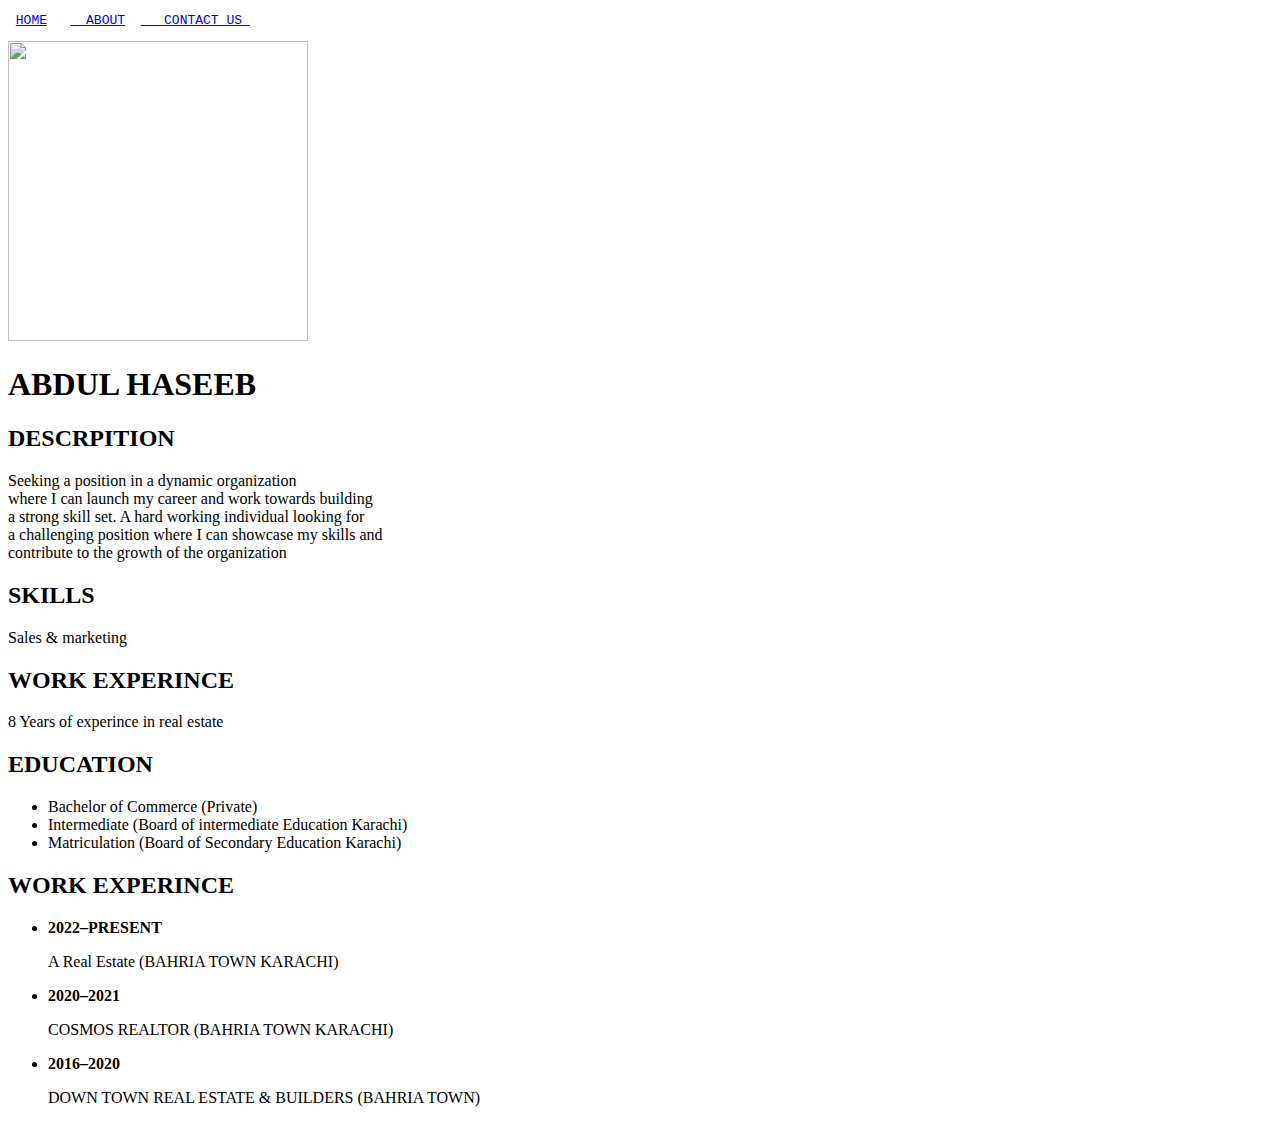
==== index.html @ c31306dc "contact" ====
<!DOCTYPE html>
<html lang="en">
<head>
    <meta charset="UTF-8">
    <meta name="viewport" content="width=device-width, initial-scale=1.0">
    <title>Document</title>
    <link href="STYLESHEET.CSS" type="TEXT/CSS" rel="STYLESHEET">
</head>
 <body>
        <header>
           <div> <pre> <a href="./index.html">HOME</a>   <a href="./About.html">  ABOUT</a>  <a href="./contact us.html">   CONTACT US </a></pre></div>
        <img src="./HASEEB.jpg" width="300px" height="300px">
           
           <h1> ABDUL HASEEB</h1>
           <H2> DESCRPITION</H2>
           
        </header>
        <main>
         <div> <P>Seeking a position in a dynamic organization<BR>
       where I can launch my career and work towards building <BR>
       a strong skill set. A hard working individual looking for<BR>
       a challenging position where I can showcase my skills and<BR>
       contribute to the growth of the organization</P> </div>
      <H2> SKILLS</H2>
        <P> Sales & marketing</P>
        <h2>WORK EXPERINCE</h2>
        <P> 8 Years of experince in real estate </P>
       <h2> EDUCATION</h2>
       <ul>
       <DIV><p><li>Bachelor of Commerce (Private) </li>
           <li>Intermediate (Board of intermediate Education Karachi)</li>
           <li>Matriculation (Board of Secondary Education Karachi)</li>
           </p></ul>
           <h2>WORK EXPERINCE</h2>
           <ul>
            </DIV>
       <DIV>
           <li><b>2022–PRESENT</b></li></b> 
               <p> A Real Estate (BAHRIA TOWN KARACHI)</p>
           <li><b>2020–2021</b></li> 
               <p>COSMOS REALTOR (BAHRIA TOWN KARACHI)</p>
              <li><b>2016–2020</b></li>
               <p>DOWN TOWN REAL ESTATE & BUILDERS (BAHRIA TOWN)</p>
               </ul>
        </DIV>                     
            </main>

       </body>
       </html>
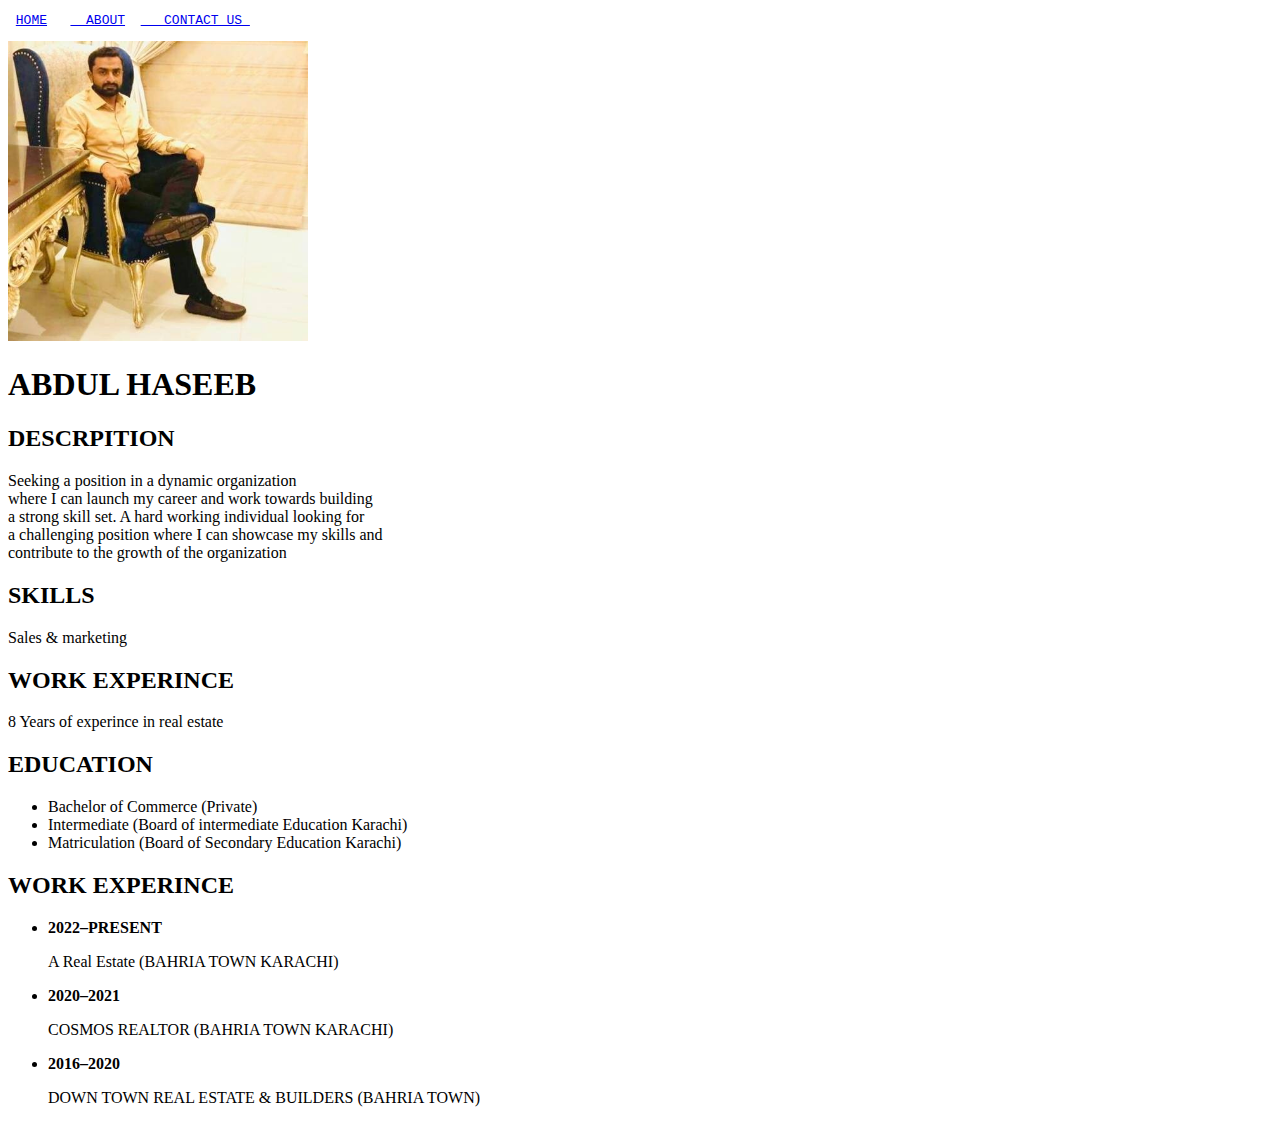
==== commit bc6db8c2: "new editing" ====
--- a/index.html
+++ b/index.html
@@ -8,7 +8,7 @@
 </head>
  <body>
         <header>
-           <div> <pre> <a href="./index.html">HOME</a>   <a href="./About.html">  ABOUT</a>  <a href="./contact us.html">   CONTACT US </a></pre></div>
+           <div> <pre> <a href="./index.html">HOME</a>   <a href="./about.html">  ABOUT</a>  <a href="./contact us.html">   CONTACT US </a></pre></div>
         <img src="./HASEEB.jpg" width="300px" height="300px">
            
            <h1> ABDUL HASEEB</h1>
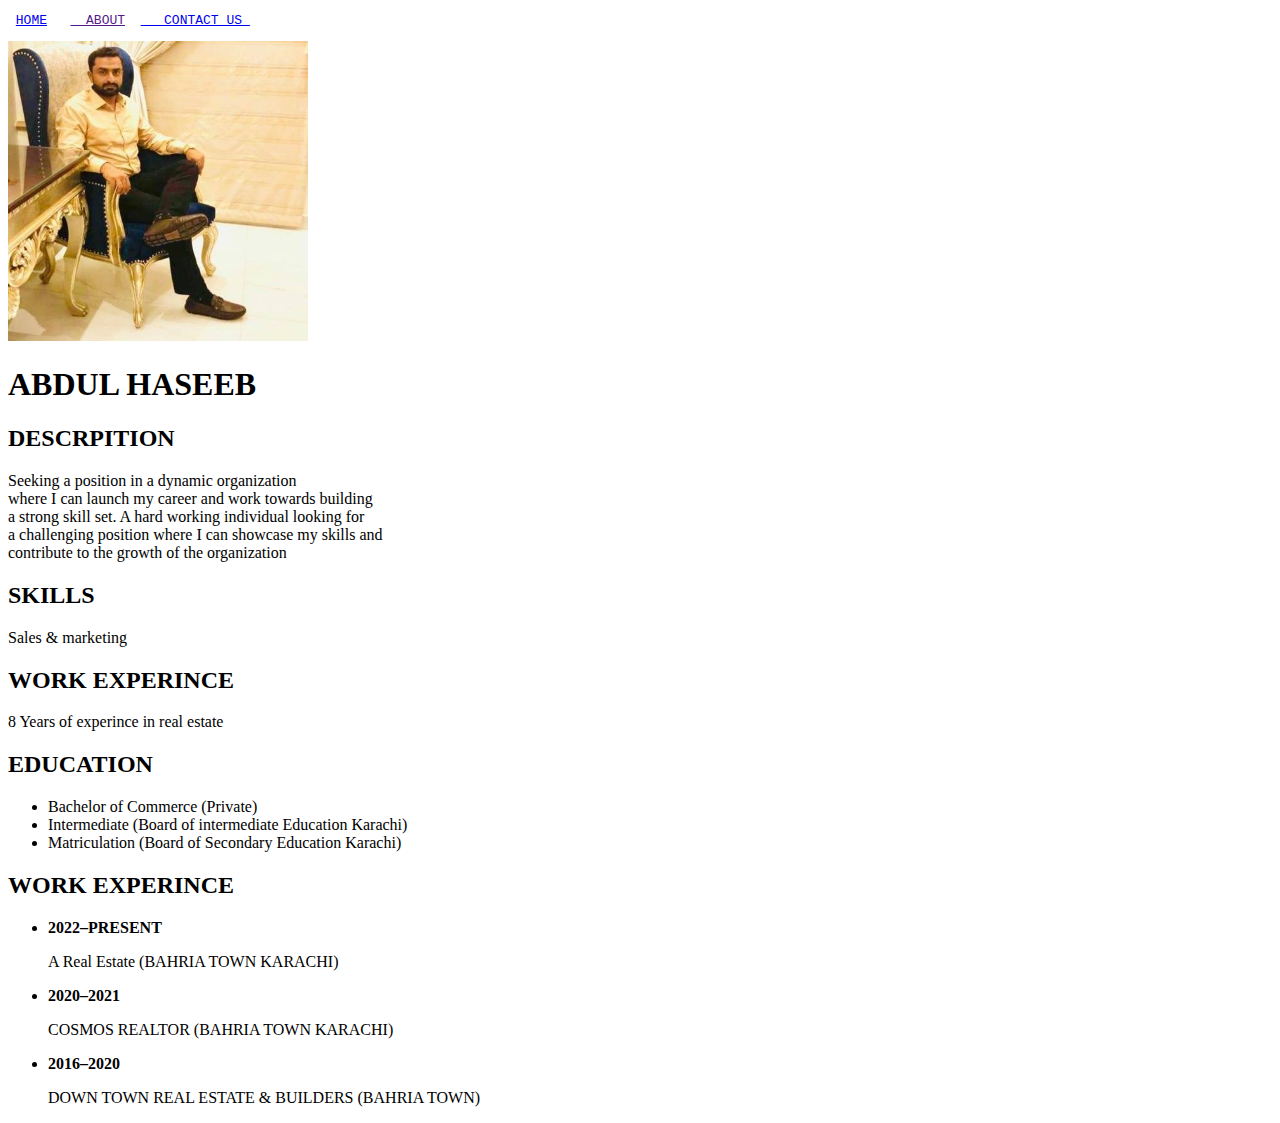
==== commit be1ee54d: "about" ====
--- a/index.html
+++ b/index.html
@@ -8,7 +8,7 @@
 </head>
  <body>
         <header>
-           <div> <pre> <a href="./index.html">HOME</a>   <a href="./about.html">  ABOUT</a>  <a href="./contact us.html">   CONTACT US </a></pre></div>
+           <div> <pre> <a href="./index.html">HOME</a>   <a href=>  ABOUT</a>  <a href="./contact us.html">   CONTACT US </a></pre></div>
         <img src="./HASEEB.jpg" width="300px" height="300px">
            
            <h1> ABDUL HASEEB</h1>
